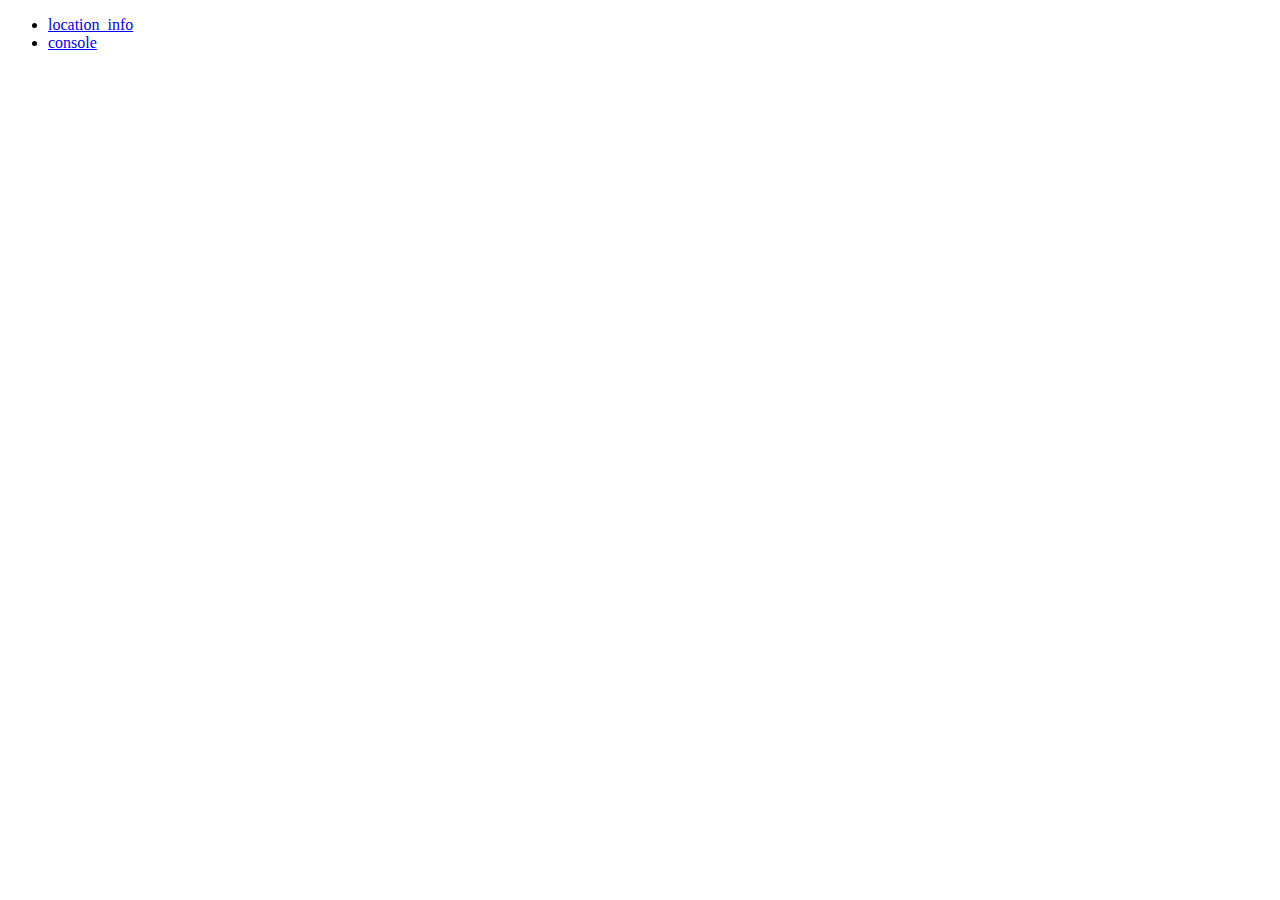
==== example/index.html @ 7edd2883 "quick universal print" ====
<!DOCTYPE html>
<html lang="en">
<head>
    <meta charset="UTF-8">
    <title>browser_utils</title>
</head>
<body>
<ul>
    <li><a href="location_info/index.html">location_info</a></li>
    <li><a href="console/index.html">console</a></li>
</ul>
</body>
</html>
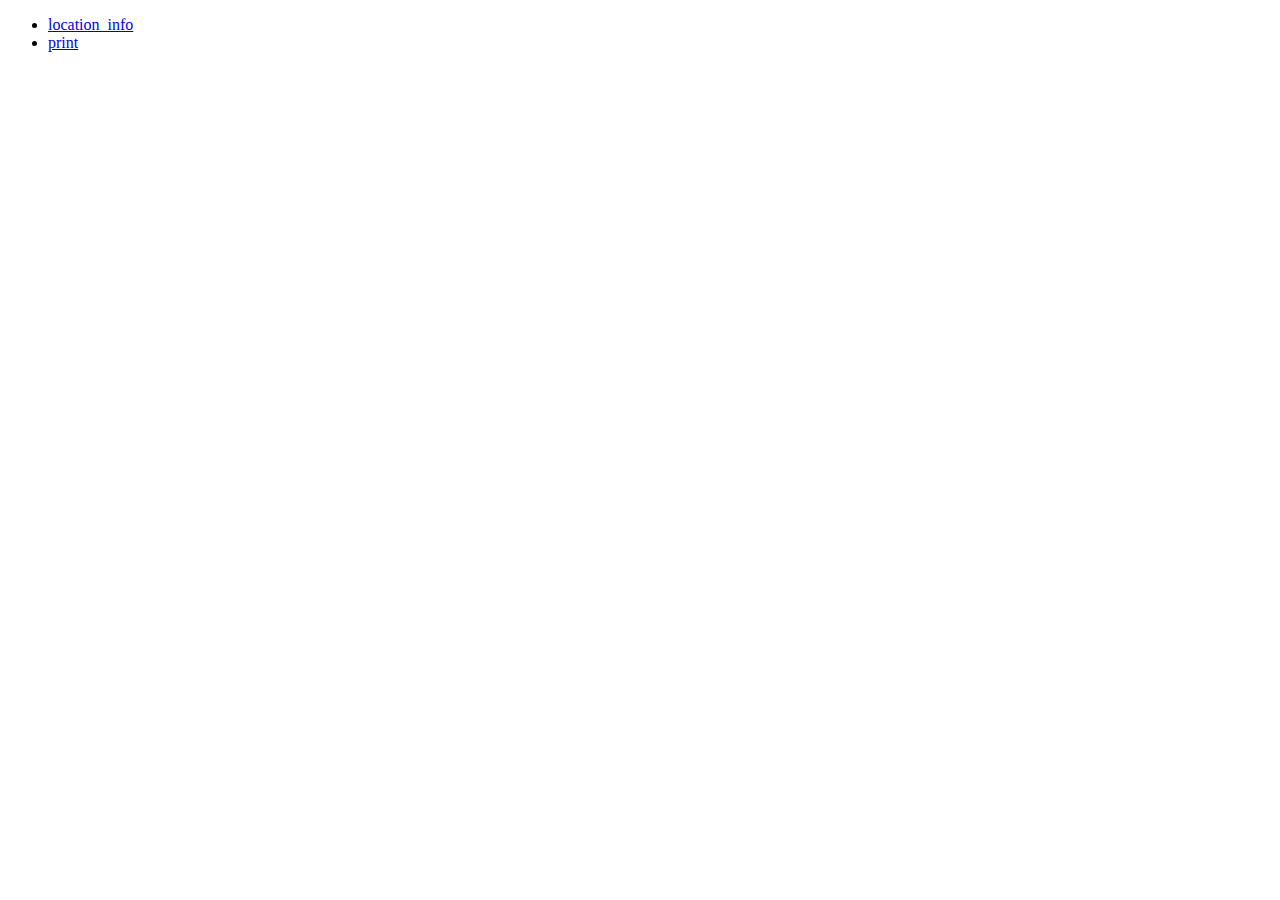
==== commit bfcd433b: "universal_print" ====
--- a/example/index.html
+++ b/example/index.html
@@ -7,7 +7,7 @@
 <body>
 <ul>
     <li><a href="location_info/index.html">location_info</a></li>
-    <li><a href="console/index.html">console</a></li>
+    <li><a href="print/index.html">print</a></li>
 </ul>
 </body>
 </html>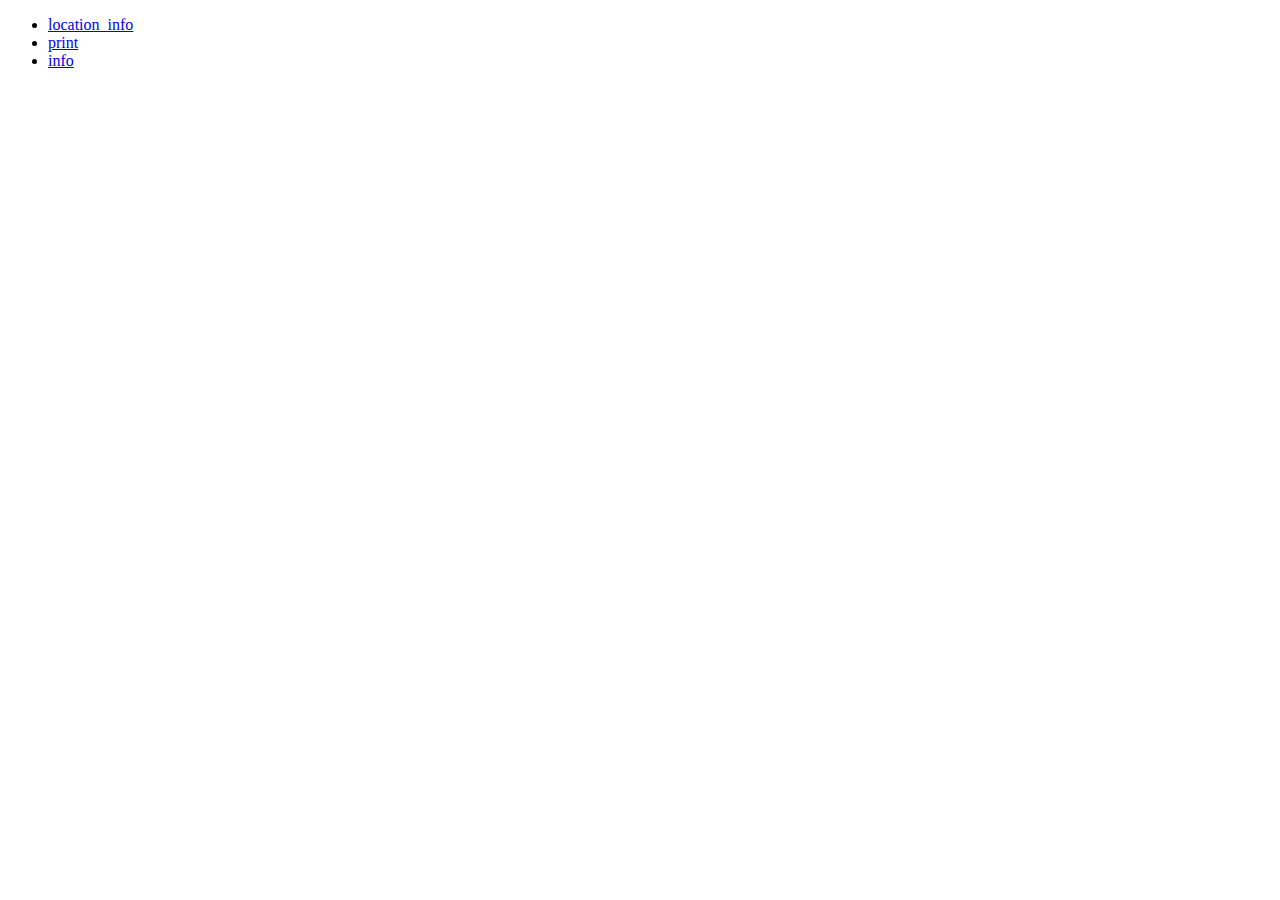
==== commit 2216bf09: "feat add webNavigatorLanguage" ====
--- a/example/index.html
+++ b/example/index.html
@@ -8,6 +8,7 @@
 <ul>
     <li><a href="location_info/index.html">location_info</a></li>
     <li><a href="print/index.html">print</a></li>
+    <li><a href="info/index.html">info</a></li>
 </ul>
 </body>
 </html>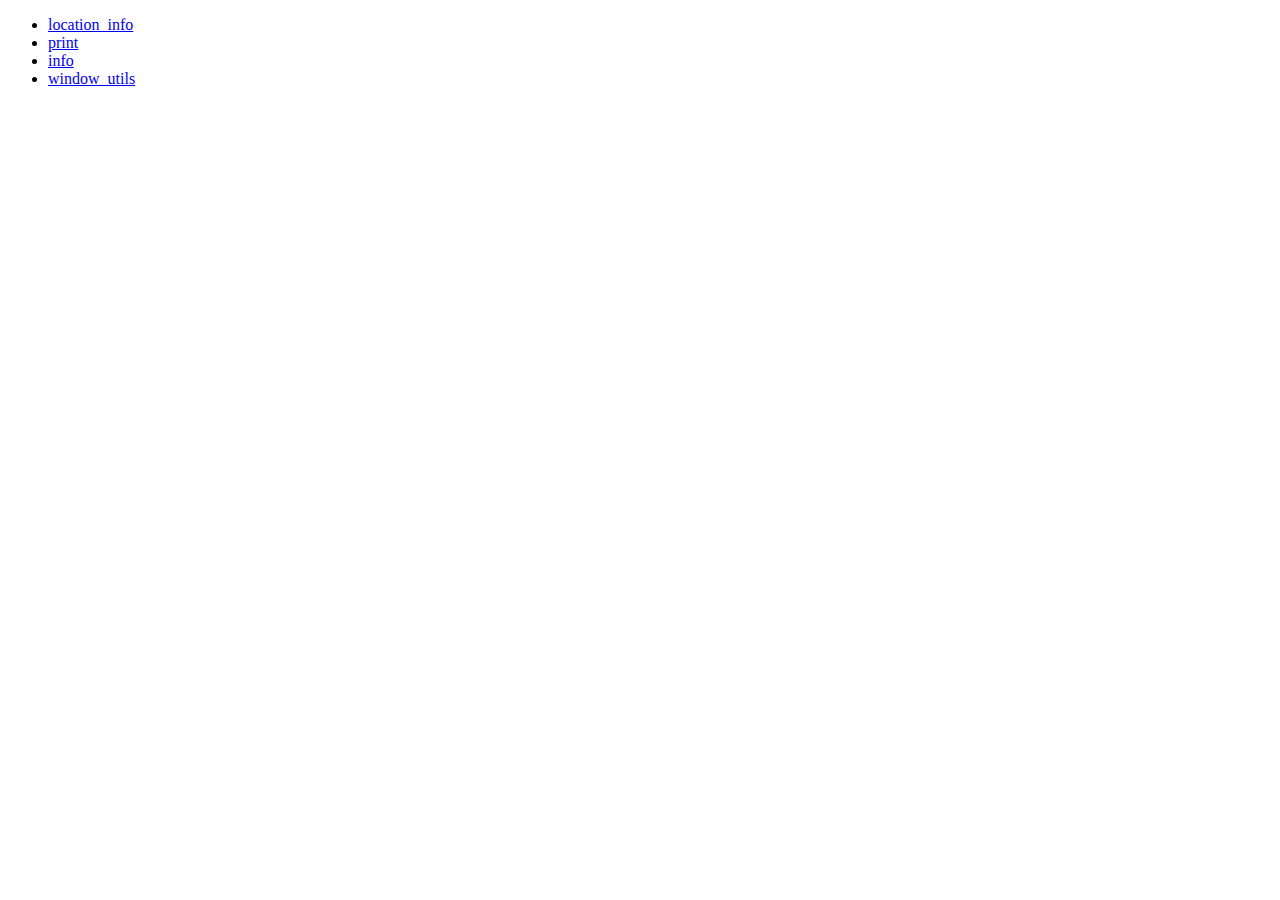
==== commit 4d29797e: "feat: add web window helpers to open a page" ====
--- a/example/index.html
+++ b/example/index.html
@@ -9,6 +9,7 @@
     <li><a href="location_info/index.html">location_info</a></li>
     <li><a href="print/index.html">print</a></li>
     <li><a href="info/index.html">info</a></li>
+    <li><a href="window_utils/index.html">window_utils</a></li>
 </ul>
 </body>
 </html>